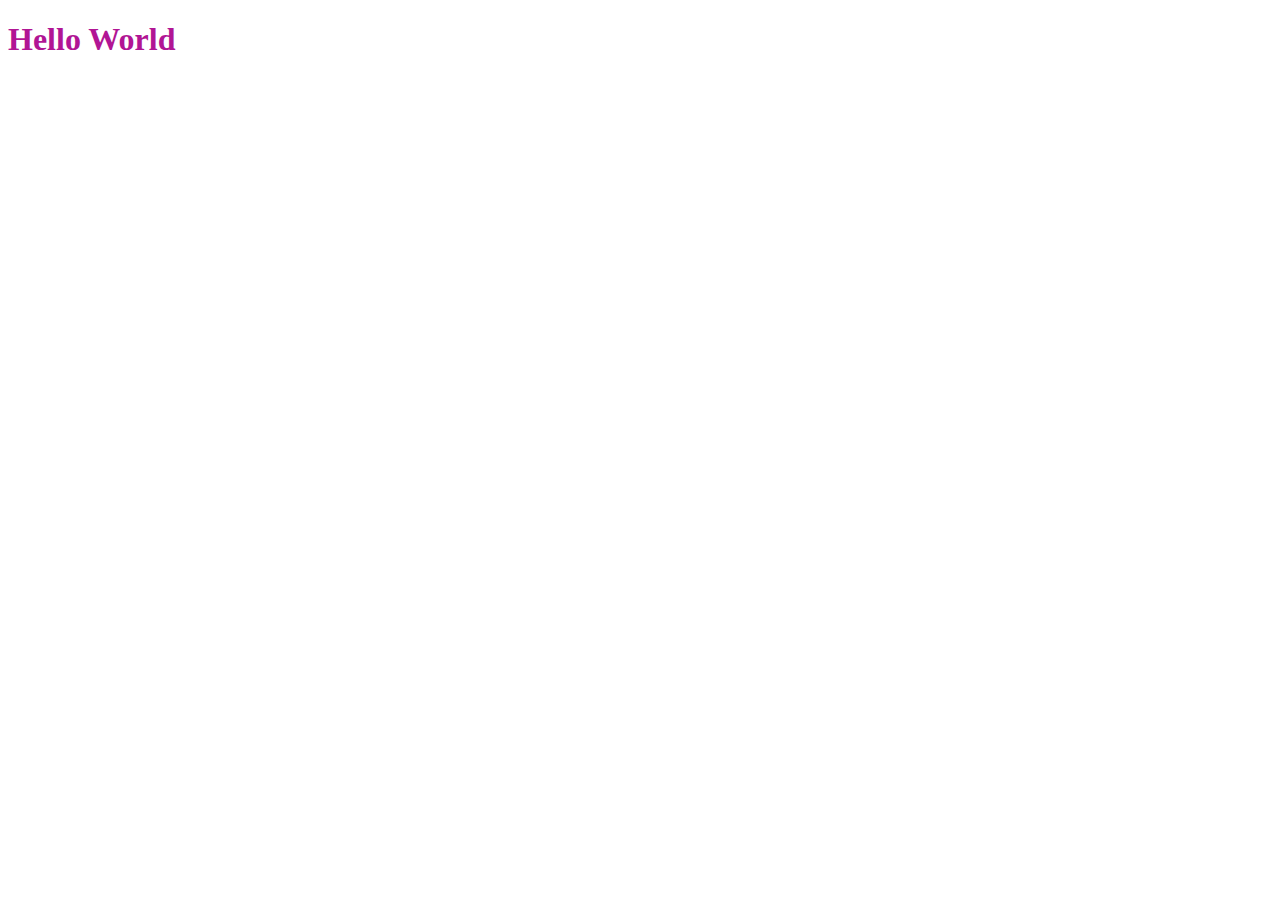
==== Random_Colors/index.html @ 4fffdc20 "starting random colors function" ====
<!DOCTYPE html>
<html lang="en">
  <head>
    <meta charset="UTF-8" />
    <meta http-equiv="X-UA-Compatible" content="IE=edge" />
    <meta name="viewport" content="width=device-width, initial-scale=1.0" />
    <title>Random Colors</title>
  </head>
  <body>
    <h1>Hello World</h1>
    <script src="app.js"></script>
  </body>
</html>
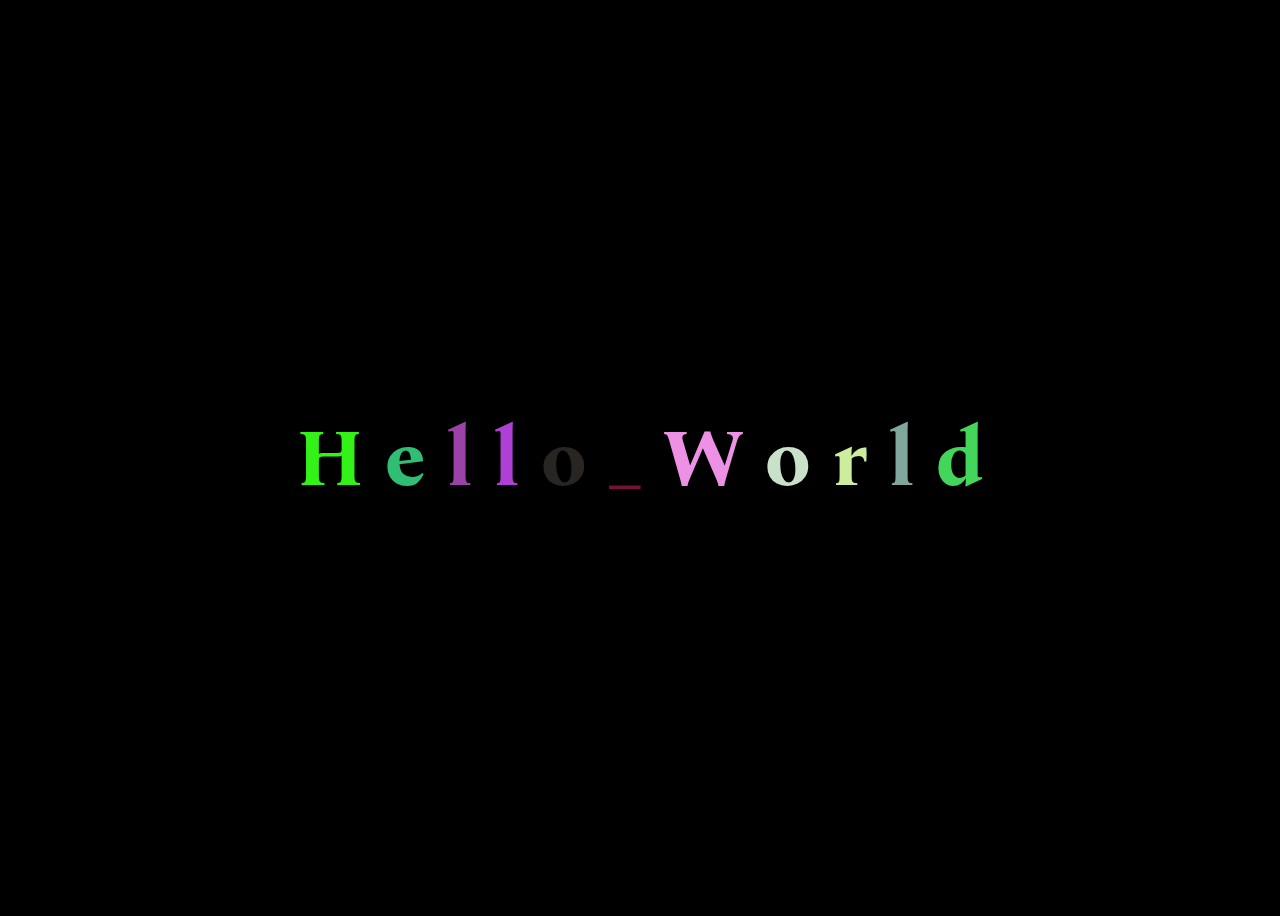
==== commit e1dacadb: "interval, font, individual letter colors completed" ====
--- a/Random_Colors/index.html
+++ b/Random_Colors/index.html
@@ -4,10 +4,27 @@
     <meta charset="UTF-8" />
     <meta http-equiv="X-UA-Compatible" content="IE=edge" />
     <meta name="viewport" content="width=device-width, initial-scale=1.0" />
+    <link
+      href="https://fonts.googleapis.com/css2?family=Bona+Nova&display=swap"
+      rel="stylesheet"
+    />
+    <link rel="stylesheet" href="app.css" />
     <title>Random Colors</title>
   </head>
   <body>
-    <h1>Hello World</h1>
+    <h1>
+      <span class="letter">H</span>
+      <span class="letter">e</span>
+      <span class="letter">l</span>
+      <span class="letter">l</span>
+      <span class="letter">o</span>
+      <span class="letter">_</span>
+      <span class="letter">W</span>
+      <span class="letter">o</span>
+      <span class="letter">r</span>
+      <span class="letter">l</span>
+      <span class="letter">d</span>
+    </h1>
     <script src="app.js"></script>
   </body>
 </html>
--- a/Random_Colors/app.css
+++ b/Random_Colors/app.css
@@ -0,0 +1,15 @@
+body {
+  display: flex;
+  justify-content: center;
+  align-items: center;
+  height: 100vh;
+  background-color: #000;
+}
+
+h1 {
+  font-size: 5em;
+  font-family: "Bona Nova", serif;
+}
+.letter {
+  transition: color 1000ms;
+}
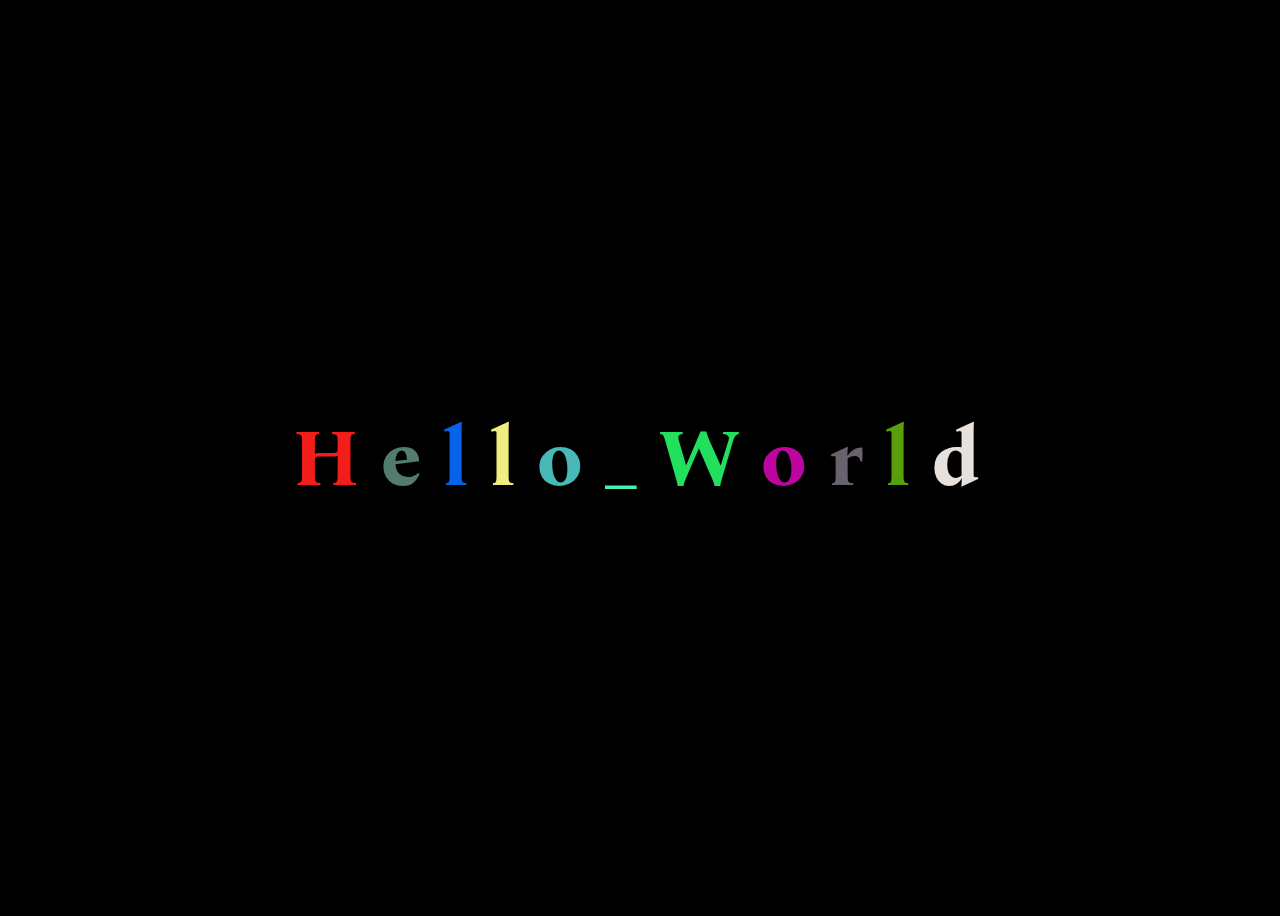
==== commit 229bad75: "DOM manipulation excersise completed" ====
--- a/Random_Colors/index.html
+++ b/Random_Colors/index.html
@@ -26,5 +26,6 @@
       <span class="letter">d</span>
     </h1>
     <script src="app.js"></script>
+    <div class="footer main">k</div>
   </body>
 </html>
